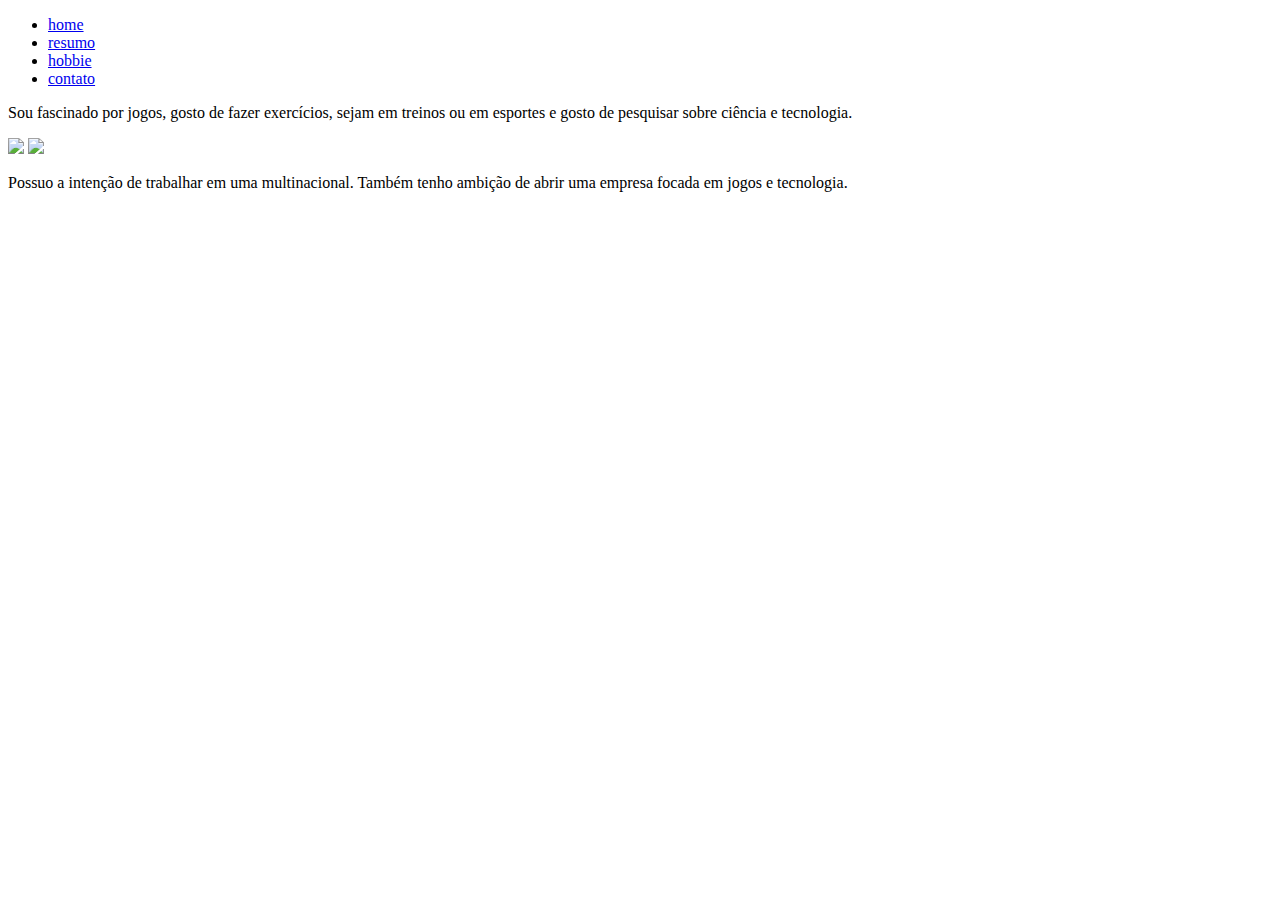
==== hobbie.html @ 0b6441f6 "minha primeira versão" ====
<!DOCTYPE html>
<html lang="pt-br">
  <head>
    <meta charset="UTF-8" />
    <meta http-equiv="X-UA-Compatible" content="IE=edge" />
    <meta name="viewport" content="width=device-width, initial-scale=1.0" />
    <title>Projeto Pessoal</title>
    <link rel="stylesheet" href="css/style.css" />
  </head>
  <body>
    <div class="nave">
      <ul>
        <li><a href="home.html">home</a></li>
        <li><a href="resumo.html">resumo</a></li>
        <li><a href="hobbie.html">hobbie</a></li>
        <li><a href="contato.html">contato</a></li>
      </ul>
    </div>
    <section class="hobbie">
      <p>
        Sou fascinado por jogos, gosto de fazer exercícios, sejam em treinos ou
        em esportes e gosto de pesquisar sobre ciência e tecnologia.
      </p>
      <div id="imghob">
        <img src="img/setup.png" />
        <img src="img/corrida.jpg" />
      </div>
      <p>
        Possuo a intenção de trabalhar em uma multinacional. Também tenho
        ambição de abrir uma empresa focada em jogos e tecnologia.
      </p>
    </section>
    
  </body>
</html>
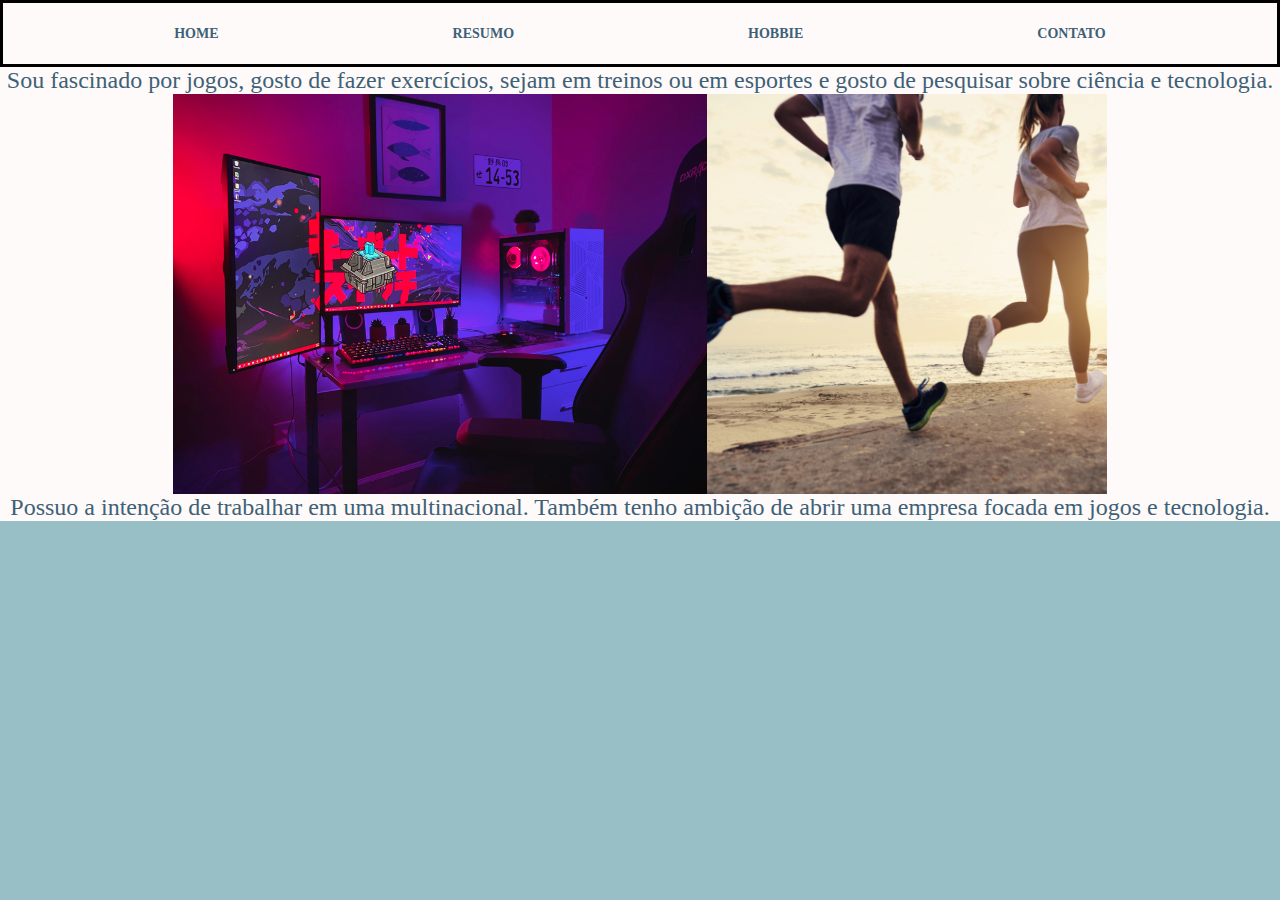
==== commit 938732ea: "Update hobbie.html" ====
--- a/hobbie.html
+++ b/hobbie.html
@@ -10,7 +10,7 @@
   <body>
     <div class="nave">
       <ul>
-        <li><a href="home.html">home</a></li>
+        <li><a href="index.html">home</a></li>
         <li><a href="resumo.html">resumo</a></li>
         <li><a href="hobbie.html">hobbie</a></li>
         <li><a href="contato.html">contato</a></li>
--- a/css/style.css
+++ b/css/style.css
@@ -0,0 +1,113 @@
+@import url("https://fonts.googleapis.com/css2?family=Montserrat:ital,wght@0,300;1,100&display=swap");
+
+* {
+  margin: 0;
+  padding: 0;
+  box-sizing: border-box;
+}
+body {
+  background-color: #99bfc6;
+  text-align: center;
+}
+
+#eu {
+  border: solid snow;
+  text-align: center;
+  border-radius: 500px;
+  width: 400px;
+  height: auto;
+}
+.txtintro {
+  text-align: center;
+  color: #3d6176;
+  font-size: larger;
+}
+.nave {
+  text-align: center;
+  border: solid;
+  background: snow;
+  height: 82 px;
+  width: 100%;
+}
+.nave ul li:hover {
+  border-radius: 50px;
+  background-color: skyblue;
+}
+.nave ul li {
+  display: inline-block;
+  line-height: 60px;
+  margin: 0 100px;
+}
+.nave ul li a {
+  text-decoration: none;
+  color: #3d6176;
+  font-size: 14px;
+  padding: 52px 15px;
+  font-weight: bold;
+  text-transform: uppercase;
+}
+.resumo {
+  color: #3d6176;
+  background-color: snow;
+  font-size: 19pt;
+  text-align: center;
+}
+.facul {
+  width: auto;
+  height: 400px;
+  display: flex;
+  justify-content: center;
+}
+.hobbie {
+  color: #3d6176;
+  font-size: 18pt;
+  background-color: snow;
+}
+#imghob {
+  width: auto;
+  height: 400px;
+  display: flex;
+  flex-direction: row;
+  justify-content: center;
+  
+}
+.contatos img {
+  margin-bottom: -5px;
+  margin-right: 5px;
+  width: 40px;
+  height: auto;
+}
+.contatos {
+  border-radius: 80px;
+  background-color: snow;
+  margin-right: 200px;
+  margin-left: 200px;
+  font-family: "Montserrat", sans-serif;
+  font-size: 25px;
+  text-decoration: none;
+}
+
+.contatos a:hover,
+a:link,
+a:active,
+a:visited {
+  text-decoration: none;
+}
+.contatos li {
+  list-style: none;
+  line-height: 100px;
+  color: black;
+}
+.contatos li:hover {
+  border-radius: 50px;
+  background-color: #3d6176;
+  text-decoration: none;
+  color: white;
+  justify-content: space;
+}
+
+@media screen and (min-width: 800px) {
+  .container {
+    margin: 1em 2em;
+  }
+}
